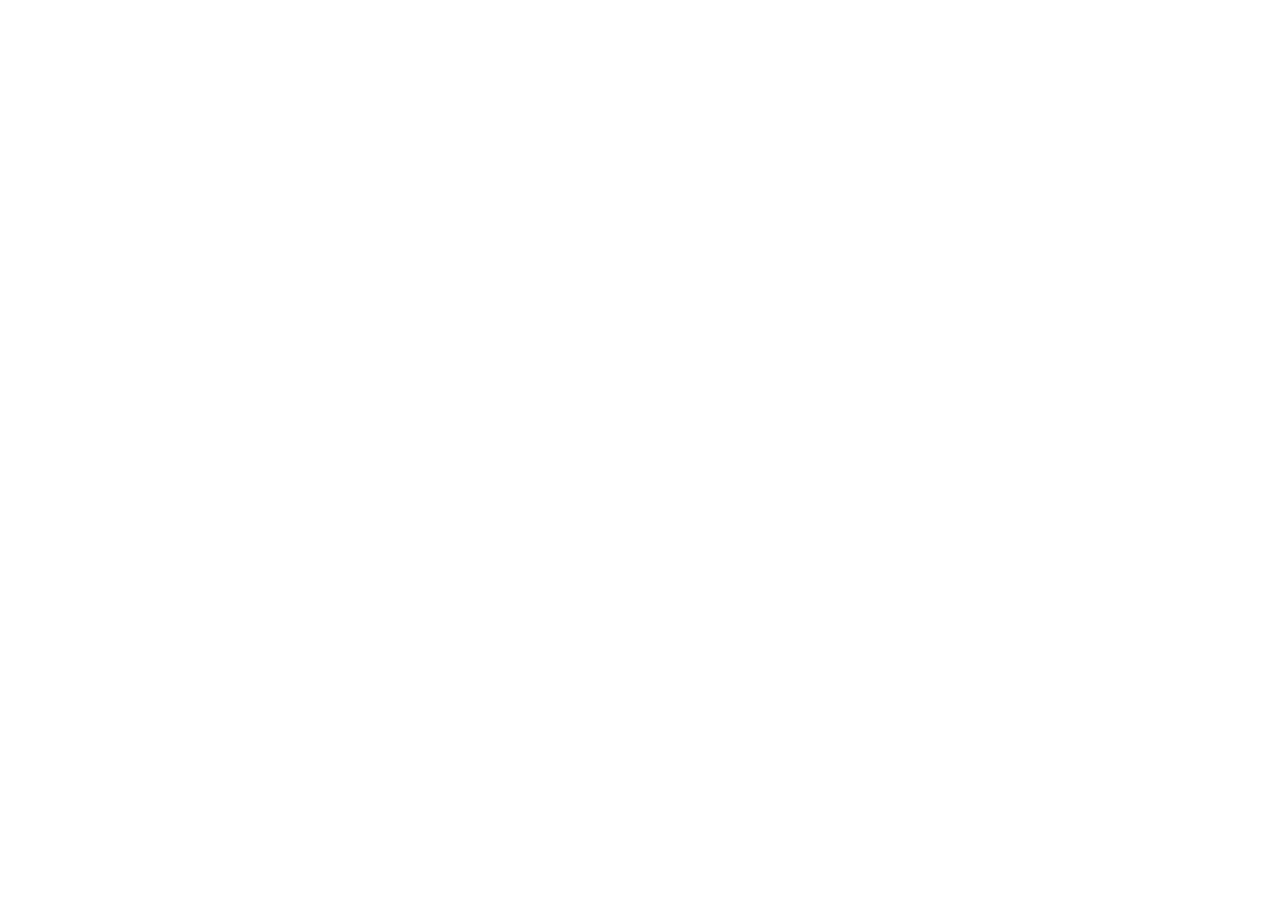
==== quiz-1.html @ 63da9f04 "02 prompt 이용하여 입력받기" ====
<!DOCTYPE html>
<html lang="ko">
<head>
	<meta charset="UTF-8">
	<meta name="viewport" content="width=device-width, initial-scale=1.0">
	<meta http-equiv="X-UA-Compatible" content="ie=edge">
	<title>연습문제-1</title>
	<style>
		body {
			font-size:1.3em;
			text-align: center;
		}
	</style>
</head>
<body>
	<script src ="js/welcome.js"></script>
</body>
</html>
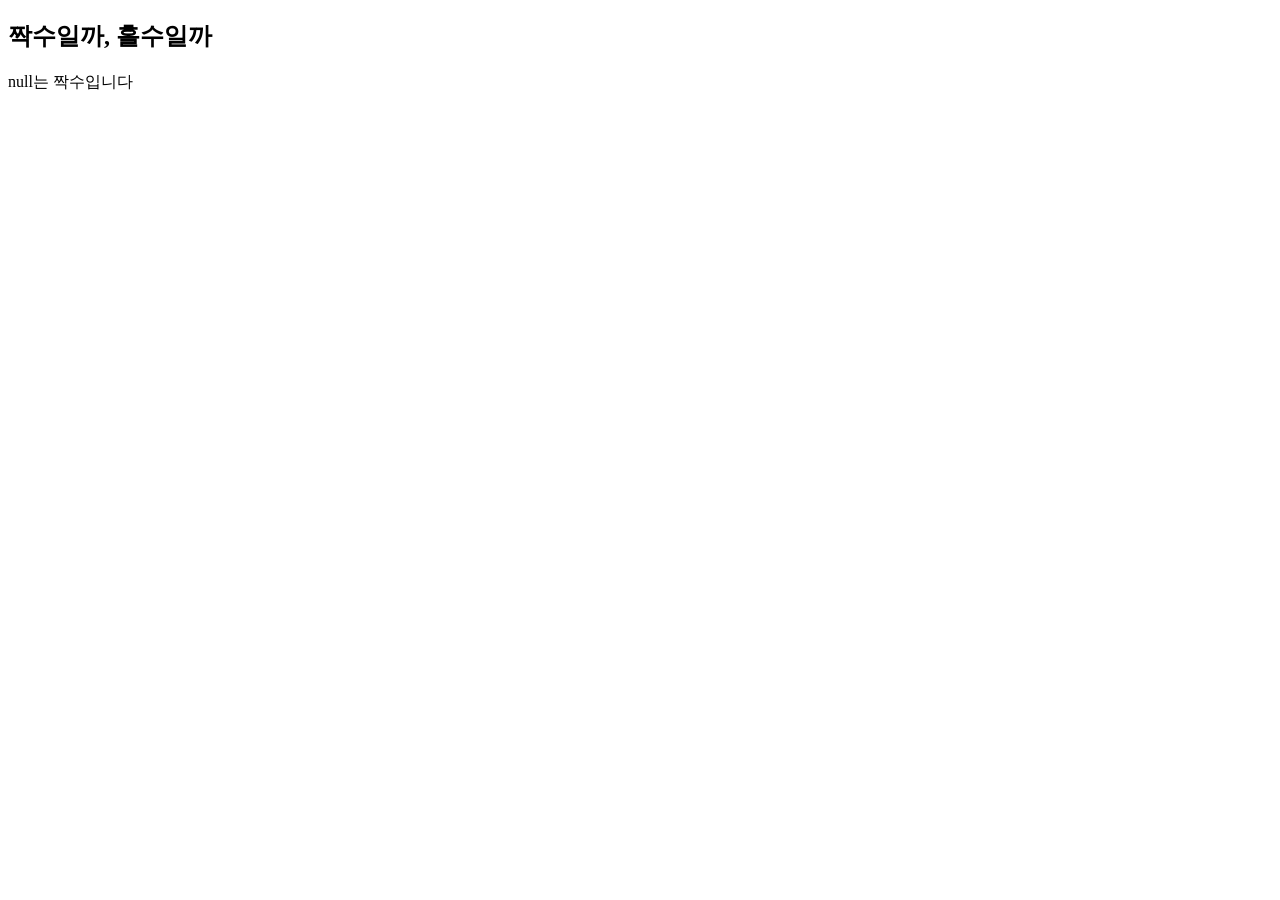
==== commit 18a055c4: "04 홀 짝 판별 프로그램" ====
--- a/quiz-1.html
+++ b/quiz-1.html
@@ -4,16 +4,18 @@
 	<meta charset="UTF-8">
 	<meta name="viewport" content="width=device-width, initial-scale=1.0">
 	<meta http-equiv="X-UA-Compatible" content="ie=edge">
-	<title>연습문제-1</title>
-	<style>
-		body {
-			font-size:1.3em;
-			text-align: center;
-		}
-	</style>
+	<title>짝수일까, 홀수일까</title>
 </head>
 <body>
-	<script src ="js/welcome.js"></script>
+	<h2>짝수일까, 홀수일까</h2>
+
+	<script>
+		var n = prompt("숫자를 입력하시오");
+		if (n % 2 == 0){
+			document.write(n +"는 짝수입니다");
+		} else {
+			document.write(n +"는 홀수입니다");
+		}
+	</script>
 </body>
-</html>
-
+</html>
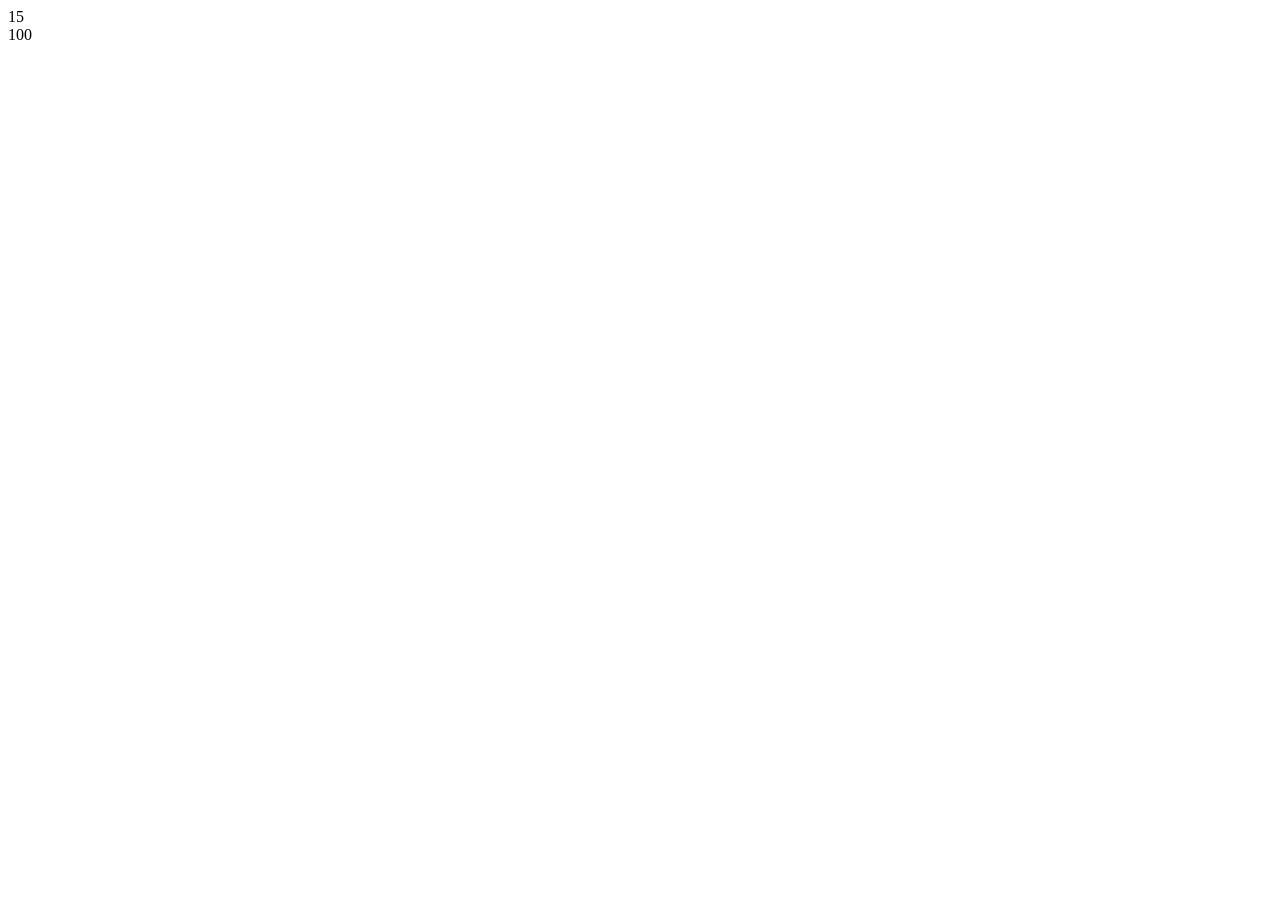
==== commit 60bf942d: "05 매개변수 두 개 받아 두 값이 같다면 곱하고, 다르면 더하는 함수" ====
--- a/quiz-1.html
+++ b/quiz-1.html
@@ -1,21 +1,20 @@
 <!DOCTYPE html>
-<html lang="ko">
+<html lang="en">
 <head>
 	<meta charset="UTF-8">
 	<meta name="viewport" content="width=device-width, initial-scale=1.0">
 	<meta http-equiv="X-UA-Compatible" content="ie=edge">
-	<title>짝수일까, 홀수일까</title>
+	<title>연습문제 1</title>
 </head>
 <body>
-	<h2>짝수일까, 홀수일까</h2>
+	<script>
+		function sumMulti(a,b){
+			if (a==b) return a*b;
+			else return a+b;
 
-	<script>
-		var n = prompt("숫자를 입력하시오");
-		if (n % 2 == 0){
-			document.write(n +"는 짝수입니다");
-		} else {
-			document.write(n +"는 홀수입니다");
 		}
+		document.write(sumMulti(5,10)+"<br>");
+		document.write(sumMulti(10,10));
 	</script>
 </body>
 </html>
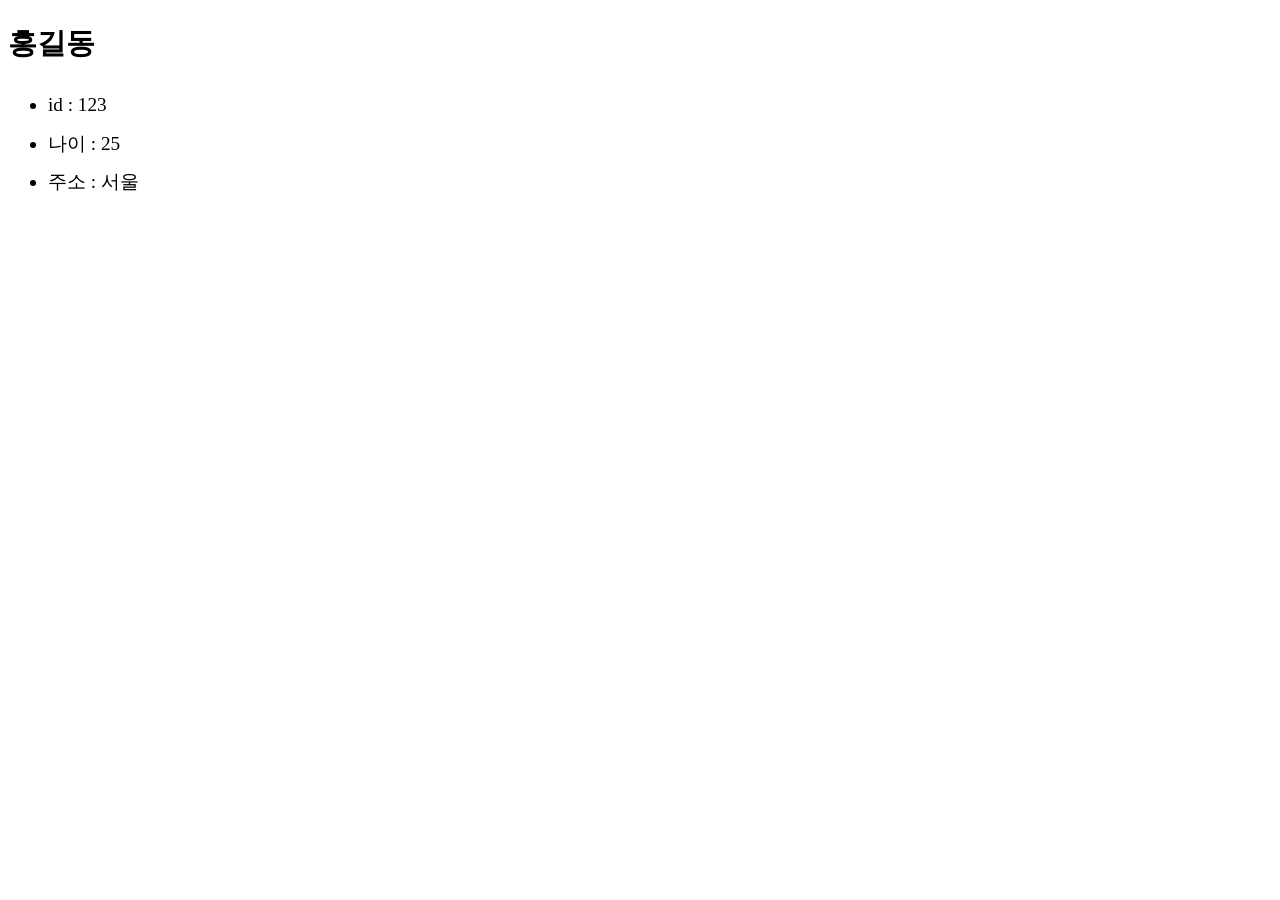
==== commit 1d77c430: "06" ====
--- a/quiz-1.html
+++ b/quiz-1.html
@@ -1,20 +1,25 @@
-<!DOCTYPE html>
-<html lang="en">
+<!doctype html>
+<html lang="ko">
 <head>
-	<meta charset="UTF-8">
+	<meta charset="utf-8">
 	<meta name="viewport" content="width=device-width, initial-scale=1.0">
-	<meta http-equiv="X-UA-Compatible" content="ie=edge">
-	<title>연습문제 1</title>
+	<title>memeber 객체</title>
+	<style>
+		body {font-size:1.2em; line-height: 2em;}
+	</style>
 </head>
 <body>
 	<script>
-		function sumMulti(a,b){
-			if (a==b) return a*b;
-			else return a+b;
-
+		var member1 = {
+			name : "홍길동",
+			id : 123,
+			age : 25,
+			address : "서울"
 		}
-		document.write(sumMulti(5,10)+"<br>");
-		document.write(sumMulti(10,10));
+		document.write("<h2>" + member1.name + "</h2>");
+		document.write("<ul><li>id : " + member1.id + "</li>");
+		document.write("<li>나이 : " + member1.age + "</li>");
+		document.write("<li>주소 : " + member1.address + "</li></ul>");	
 	</script>
 </body>
 </html>
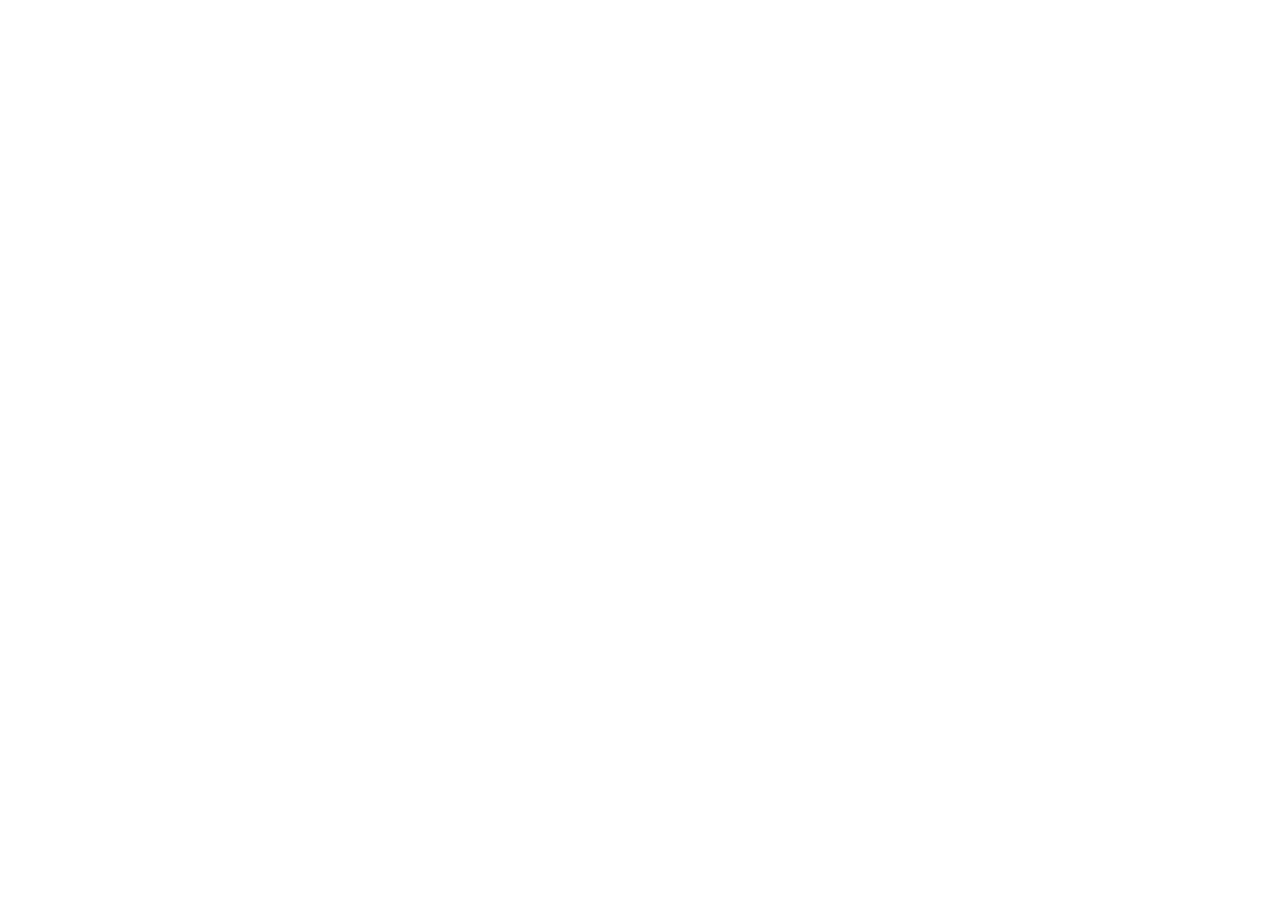
==== commit d56937e6: "05 quiz-1 매개변수 두 개 받아 값이 같으면 곱하고 다르면 더하기" ====
--- a/quiz-1.html
+++ b/quiz-1.html
@@ -1,25 +1,14 @@
-<!doctype html>
-<html lang="ko">
+<!DOCTYPE html>
+<html lang="en">
 <head>
-	<meta charset="utf-8">
+	<meta charset="UTF-8">
 	<meta name="viewport" content="width=device-width, initial-scale=1.0">
-	<title>memeber 객체</title>
-	<style>
-		body {font-size:1.2em; line-height: 2em;}
-	</style>
+	<meta http-equiv="X-UA-Compatible" content="ie=edge">
+	<title>연습문제 1</title>
 </head>
 <body>
-	<script>
-		var member1 = {
-			name : "홍길동",
-			id : 123,
-			age : 25,
-			address : "서울"
-		}
-		document.write("<h2>" + member1.name + "</h2>");
-		document.write("<ul><li>id : " + member1.id + "</li>");
-		document.write("<li>나이 : " + member1.age + "</li>");
-		document.write("<li>주소 : " + member1.address + "</li></ul>");	
+	<script src=js/quiz-1.js>
+	
 	</script>
 </body>
 </html>
